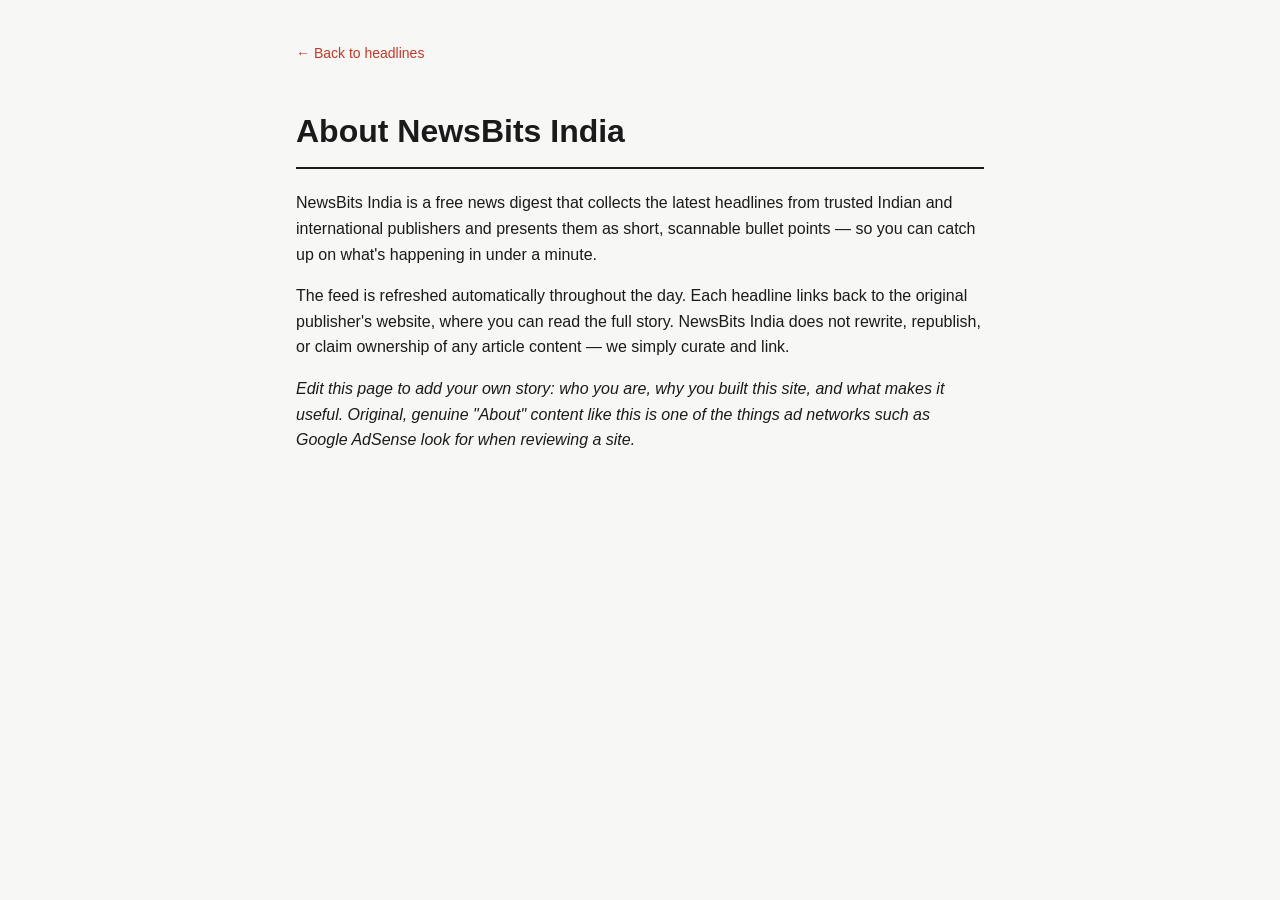
==== about.html @ 8bb6341b "Add files via upload" ====
<!DOCTYPE html>
<html lang="en">
<head>
<meta charset="UTF-8" />
<meta name="viewport" content="width=device-width, initial-scale=1.0" />
<title>About — NewsBits India</title>
<link rel="stylesheet" href="style.css" />
</head>
<body>
<div class="static-page">
  <a class="back" href="index.html">&larr; Back to headlines</a>
  <h1>About NewsBits India</h1>
  <p>NewsBits India is a free news digest that collects the latest headlines from
  trusted Indian and international publishers and presents them as short,
  scannable bullet points — so you can catch up on what's happening in under
  a minute.</p>
  <p>The feed is refreshed automatically throughout the day. Each headline
  links back to the original publisher's website, where you can read the
  full story. NewsBits India does not rewrite, republish, or claim
  ownership of any article content — we simply curate and link.</p>
  <p><em>Edit this page to add your own story: who you are, why you built
  this site, and what makes it useful. Original, genuine "About" content
  like this is one of the things ad networks such as Google AdSense look
  for when reviewing a site.</em></p>
</div>
</body>
</html>
---- style.css ----
:root {
  --bg: #f7f7f5;
  --card-bg: #ffffff;
  --text: #1a1a1a;
  --text-muted: #666666;
  --border: #e5e5e2;
  --accent: #c0392b;
  --accent-soft: #fbeceb;
  --tab-bg: #eeeeec;
  --ad-bg: #f0efe9;
  --ad-border: #d8d6cd;
}

[data-theme="dark"] {
  --bg: #14161a;
  --card-bg: #1c1f24;
  --text: #eaeaea;
  --text-muted: #9a9fa6;
  --border: #2b2f36;
  --accent: #e85c4a;
  --accent-soft: #2a1d1b;
  --tab-bg: #23262c;
  --ad-bg: #1c1f24;
  --ad-border: #2b2f36;
}

* {
  box-sizing: border-box;
}

body {
  margin: 0;
  font-family: -apple-system, BlinkMacSystemFont, "Segoe UI", Roboto, Helvetica, Arial, sans-serif;
  background: var(--bg);
  color: var(--text);
  transition: background 0.2s ease, color 0.2s ease;
}

.wrap {
  max-width: 760px;
  margin: 0 auto;
  padding: 0 16px;
}

header.site-header {
  border-bottom: 2px solid var(--text);
  padding: 18px 0 14px;
}

.header-top {
  display: flex;
  align-items: center;
  justify-content: space-between;
}

.brand {
  display: flex;
  align-items: baseline;
  gap: 8px;
}

.brand h1 {
  margin: 0;
  font-size: 26px;
  letter-spacing: -0.5px;
}

.brand h1 span {
  color: var(--accent);
}

.tagline {
  margin: 4px 0 0;
  font-size: 13px;
  color: var(--text-muted);
}

.header-controls {
  display: flex;
  align-items: center;
  gap: 10px;
  font-size: 13px;
  color: var(--text-muted);
}

#theme-toggle {
  border: 1px solid var(--border);
  background: var(--card-bg);
  color: var(--text);
  border-radius: 6px;
  padding: 6px 10px;
  cursor: pointer;
  font-size: 13px;
}

#last-updated {
  white-space: nowrap;
}

nav.tabs {
  display: flex;
  gap: 6px;
  overflow-x: auto;
  padding: 12px 0 4px;
  scrollbar-width: none;
}

nav.tabs::-webkit-scrollbar {
  display: none;
}

.tab-btn {
  flex: 0 0 auto;
  border: 1px solid var(--border);
  background: var(--tab-bg);
  color: var(--text);
  padding: 7px 14px;
  border-radius: 999px;
  font-size: 13px;
  cursor: pointer;
  white-space: nowrap;
}

.tab-btn.active {
  background: var(--accent);
  border-color: var(--accent);
  color: #fff;
}

.ad-slot {
  background: var(--ad-bg);
  border: 1px dashed var(--ad-border);
  border-radius: 6px;
  margin: 16px 0;
  padding: 14px;
  text-align: center;
  font-size: 11px;
  letter-spacing: 0.4px;
  text-transform: uppercase;
  color: var(--text-muted);
  min-height: 60px;
  display: flex;
  align-items: center;
  justify-content: center;
}

main {
  padding: 4px 0 40px;
}

#status-msg {
  color: var(--text-muted);
  font-size: 14px;
  padding: 20px 0;
}

ul.news-list {
  list-style: none;
  margin: 0;
  padding: 0;
}

ul.news-list li {
  display: flex;
  gap: 10px;
  padding: 12px 0;
  border-bottom: 1px solid var(--border);
}

ul.news-list li::before {
  content: "\25CF";
  color: var(--accent);
  font-size: 8px;
  line-height: 1.8;
  flex: 0 0 auto;
}

.item-body {
  flex: 1 1 auto;
}

.item-body a.headline {
  color: var(--text);
  text-decoration: none;
  font-size: 15.5px;
  line-height: 1.4;
  font-weight: 500;
}

.item-body a.headline:hover {
  color: var(--accent);
  text-decoration: underline;
}

.item-meta {
  margin-top: 3px;
  font-size: 12px;
  color: var(--text-muted);
}

.item-meta .source-tag {
  background: var(--accent-soft);
  color: var(--accent);
  padding: 1px 7px;
  border-radius: 999px;
  font-weight: 600;
  margin-right: 6px;
}

footer.site-footer {
  border-top: 1px solid var(--border);
  padding: 18px 0 30px;
  font-size: 12.5px;
  color: var(--text-muted);
  text-align: center;
}

footer.site-footer a {
  color: var(--text-muted);
  margin: 0 6px;
}

footer.site-footer .footer-links {
  margin-bottom: 8px;
}

.static-page {
  max-width: 720px;
  margin: 0 auto;
  padding: 40px 16px;
  line-height: 1.6;
}

.static-page h1 {
  border-bottom: 2px solid var(--text);
  padding-bottom: 10px;
}

.static-page a.back {
  display: inline-block;
  margin-bottom: 20px;
  color: var(--accent);
  text-decoration: none;
  font-size: 14px;
}
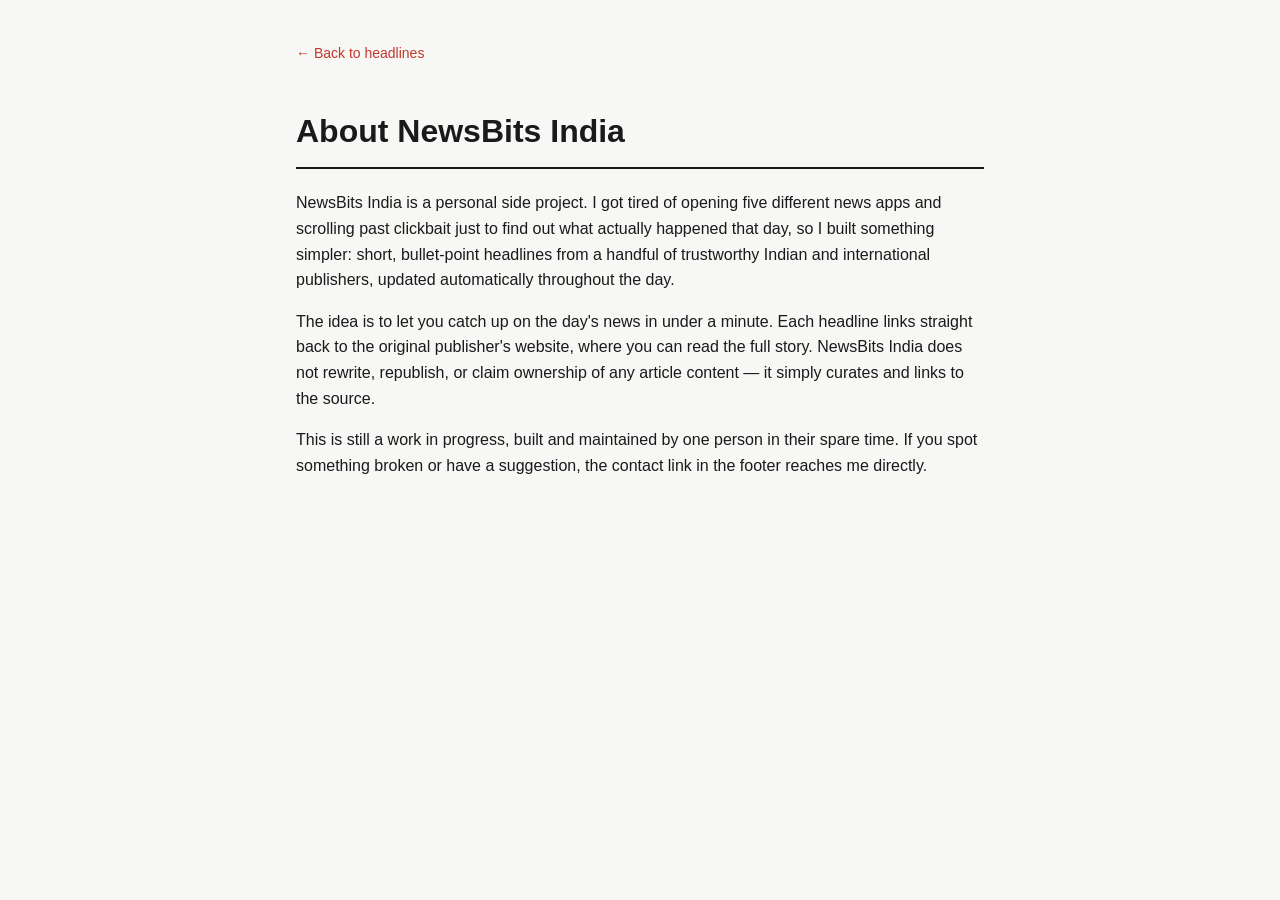
==== commit 598c0220: "Add files via upload" ====
--- a/about.html
+++ b/about.html
@@ -10,18 +10,19 @@
 <div class="static-page">
   <a class="back" href="index.html">&larr; Back to headlines</a>
   <h1>About NewsBits India</h1>
-  <p>NewsBits India is a free news digest that collects the latest headlines from
-  trusted Indian and international publishers and presents them as short,
-  scannable bullet points — so you can catch up on what's happening in under
-  a minute.</p>
-  <p>The feed is refreshed automatically throughout the day. Each headline
-  links back to the original publisher's website, where you can read the
-  full story. NewsBits India does not rewrite, republish, or claim
-  ownership of any article content — we simply curate and link.</p>
-  <p><em>Edit this page to add your own story: who you are, why you built
-  this site, and what makes it useful. Original, genuine "About" content
-  like this is one of the things ad networks such as Google AdSense look
-  for when reviewing a site.</em></p>
+  <p>NewsBits India is a personal side project. I got tired of opening five
+  different news apps and scrolling past clickbait just to find out what
+  actually happened that day, so I built something simpler: short,
+  bullet-point headlines from a handful of trustworthy Indian and
+  international publishers, updated automatically throughout the day.</p>
+  <p>The idea is to let you catch up on the day's news in under a minute.
+  Each headline links straight back to the original publisher's website,
+  where you can read the full story. NewsBits India does not rewrite,
+  republish, or claim ownership of any article content — it simply curates
+  and links to the source.</p>
+  <p>This is still a work in progress, built and maintained by one person
+  in their spare time. If you spot something broken or have a suggestion,
+  the contact link in the footer reaches me directly.</p>
 </div>
 </body>
 </html>
--- a/style.css
+++ b/style.css
@@ -167,7 +167,7 @@
   border-bottom: 1px solid var(--border);
 }
 
-ul.news-list li::before {
+ul.news-list li:not(.ad-item)::before {
   content: "\25CF";
   color: var(--accent);
   font-size: 8px;
